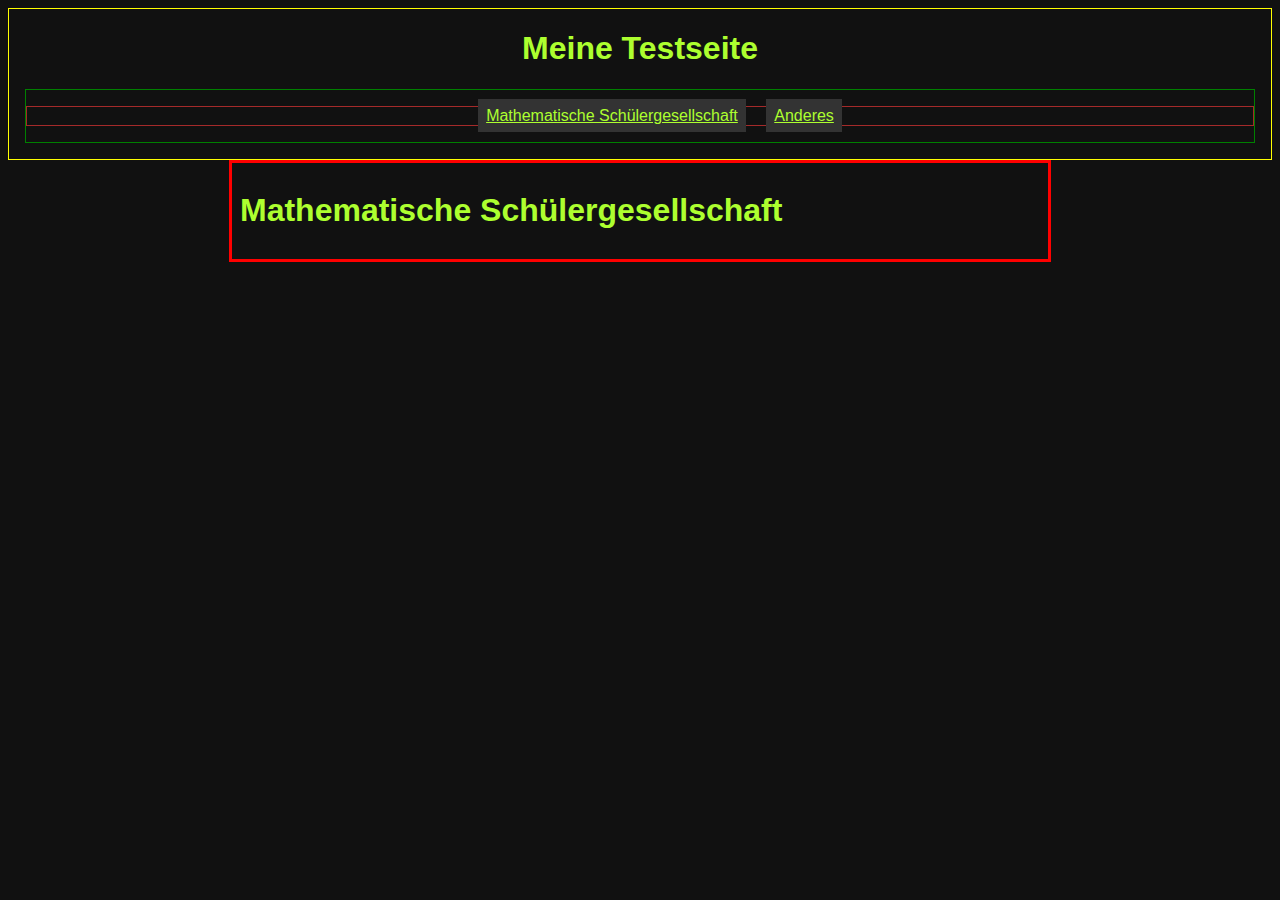
==== MSG.html @ ca25304a "MSG" ====
<!DOCTYPE html>

<html lang=de>
    <head>
        <title>Meine Testseite</title>
        <meta charset="utf-8">
        <link rel='stylesheet' type='text/css' href='style.css'>
    </head>

    <body>
    <header>
        <h1>Meine Testseite</h1>

        <nav id="TopMenu">
            <ul>
                <li><a href="MSG.html">Mathematische Schülergesellschaft</a></li>
                <li><a href="Seite2">Anderes</a></li> 
            </ul>
        </nav>
    </header>

    <main>
        <h1>Mathematische Schülergesellschaft</h1>

    </main>
    </body>
</html>
---- style.css ----
body {
    color: greenyellow;
    background: #111111;
    font-family: sans-serif;
}

main {
    margin: auto;
    max-width: 50em;
    padding: .5rem;
    border: solid red;
}

body > header {
    text-align: center;
    border: solid yellow 1px;
}

#TopMenu {
    margin: 1rem;
    border: solid green 1px;
}

#TopMenu > ul {
    list-style: none;
    border: solid brown 1px;
}

#TopMenu > ul > li {
    display: inline-block;
    margin: 0rem .5rem;
}

#TopMenu > ul > li > a {
    padding: .5rem;
    background-color: #333333;
    color: greenyellow;
}

#TopMenu > ul > li > a:hover {
    background-color: #888888;
}

#TopMenu > ul > li > a:active {
    background-color: red;
}
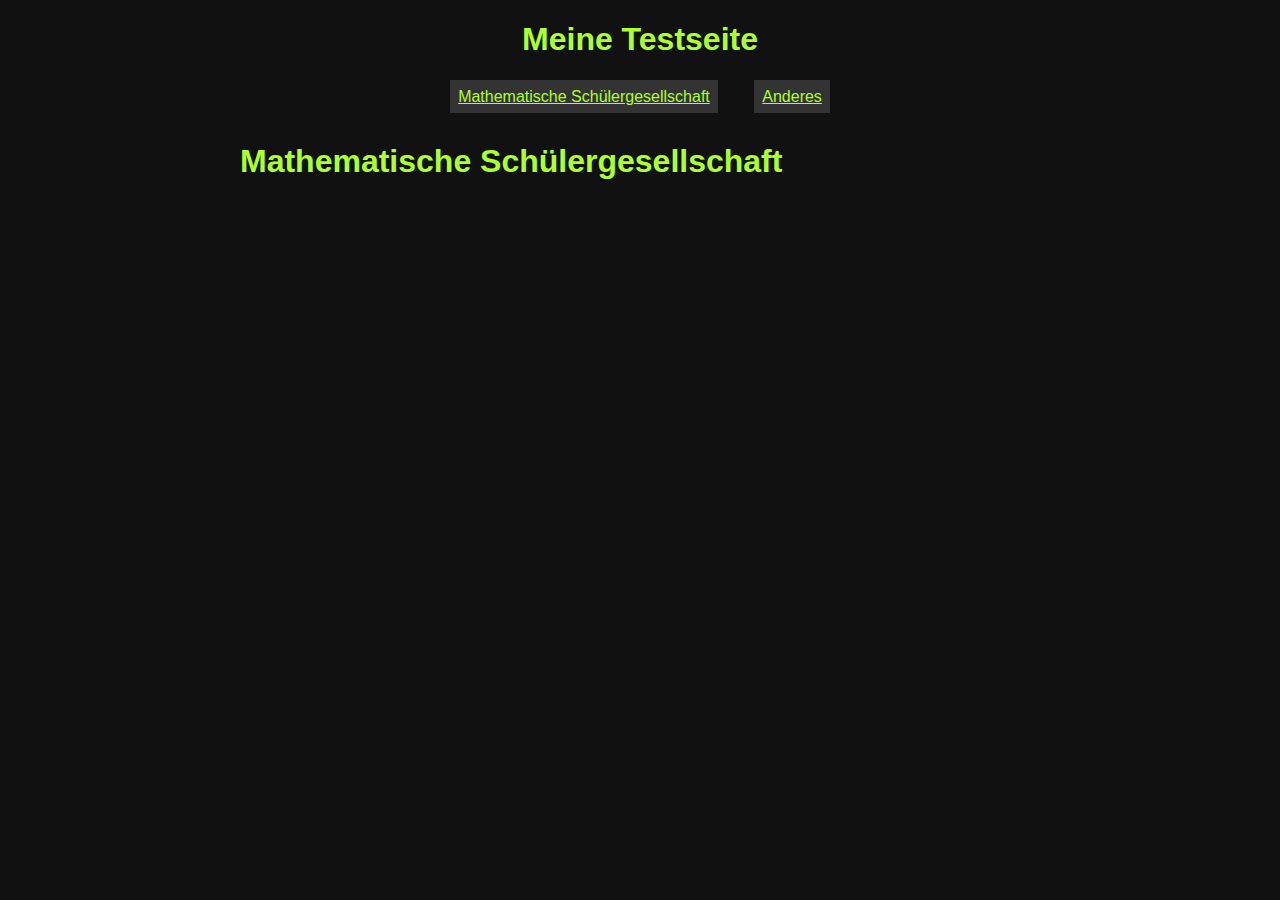
==== commit 7db4a6af: "Update MSG.html" ====
--- a/MSG.html
+++ b/MSG.html
@@ -5,6 +5,7 @@
         <title>Meine Testseite</title>
         <meta charset="utf-8">
         <link rel='stylesheet' type='text/css' href='style.css'>
+        <meta name="viewport" content="width=device-width, initial-scale=1.0">
     </head>
 
     <body>
--- a/style.css
+++ b/style.css
@@ -8,33 +8,34 @@
     margin: auto;
     max-width: 50em;
     padding: .5rem;
-    border: solid red;
 }
 
 body > header {
     text-align: center;
-    border: solid yellow 1px;
 }
 
 #TopMenu {
-    margin: 1rem;
-    border: solid green 1px;
+    display: block;
+    text-align: center;
 }
 
 #TopMenu > ul {
     list-style: none;
-    border: solid brown 1px;
+    margin: 0;
+    padding: 0;
 }
 
 #TopMenu > ul > li {
     display: inline-block;
     margin: 0rem .5rem;
+    padding: .5rem;
 }
 
 #TopMenu > ul > li > a {
-    padding: .5rem;
     background-color: #333333;
     color: greenyellow;
+
+    padding: .5rem;
 }
 
 #TopMenu > ul > li > a:hover {
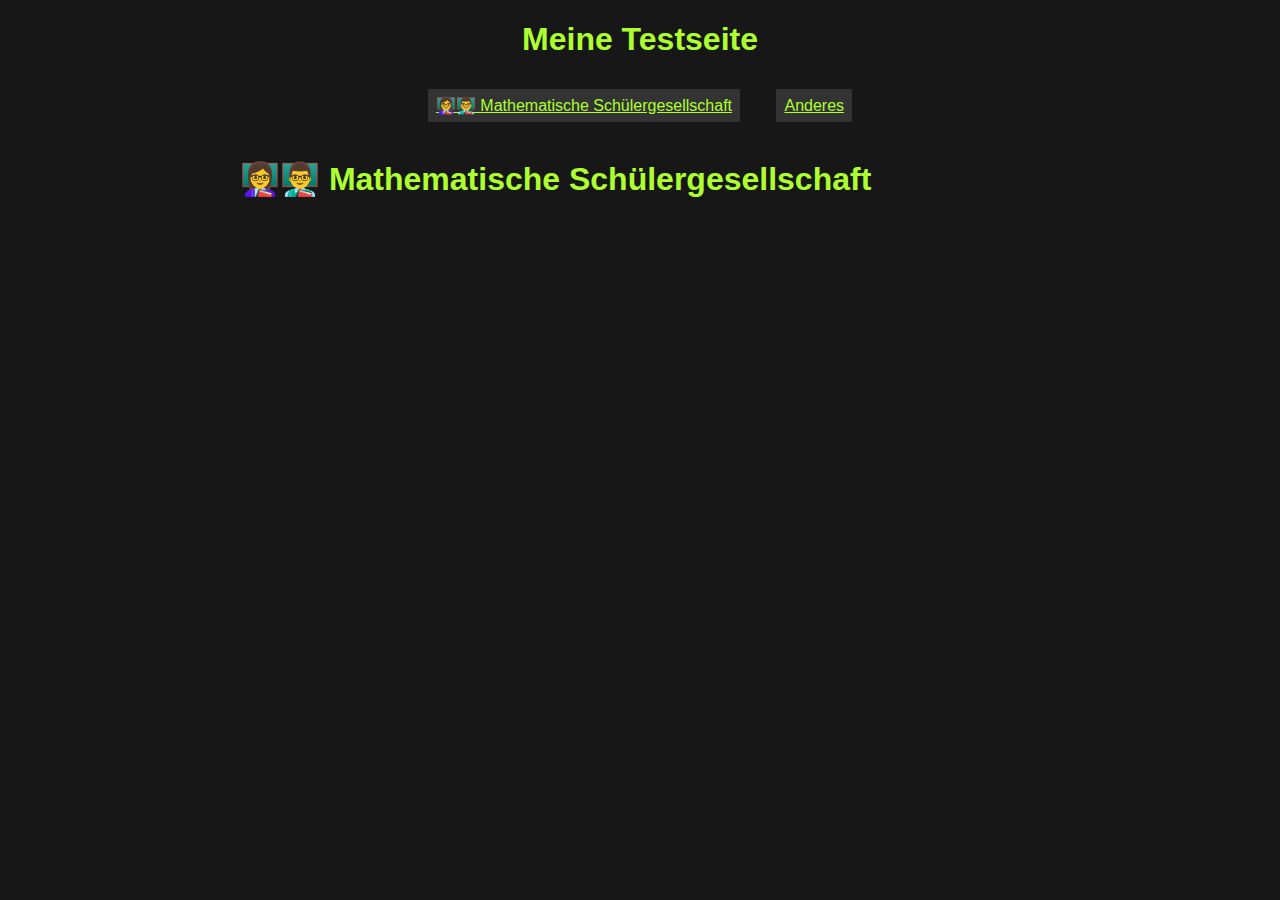
==== commit b913be5a: "test" ====
--- a/MSG.html
+++ b/MSG.html
@@ -14,14 +14,14 @@
 
         <nav id="TopMenu">
             <ul>
-                <li><a href="MSG.html">Mathematische Schülergesellschaft</a></li>
+                <li><a href="MSG.html">👩‍🏫👨‍🏫 Mathematische Schülergesellschaft</a></li>
                 <li><a href="Seite2">Anderes</a></li> 
             </ul>
         </nav>
     </header>
 
     <main>
-        <h1>Mathematische Schülergesellschaft</h1>
+        <h1>👩‍🏫👨‍🏫 Mathematische Schülergesellschaft</h1>
 
     </main>
     </body>
--- a/style.css
+++ b/style.css
@@ -1,6 +1,6 @@
 body {
     color: greenyellow;
-    background: #111111;
+    background: #171717;
     font-family: sans-serif;
 }
 
@@ -27,7 +27,7 @@
 
 #TopMenu > ul > li {
     display: inline-block;
-    margin: 0rem .5rem;
+    margin: .5rem .5rem;
     padding: .5rem;
 }
 
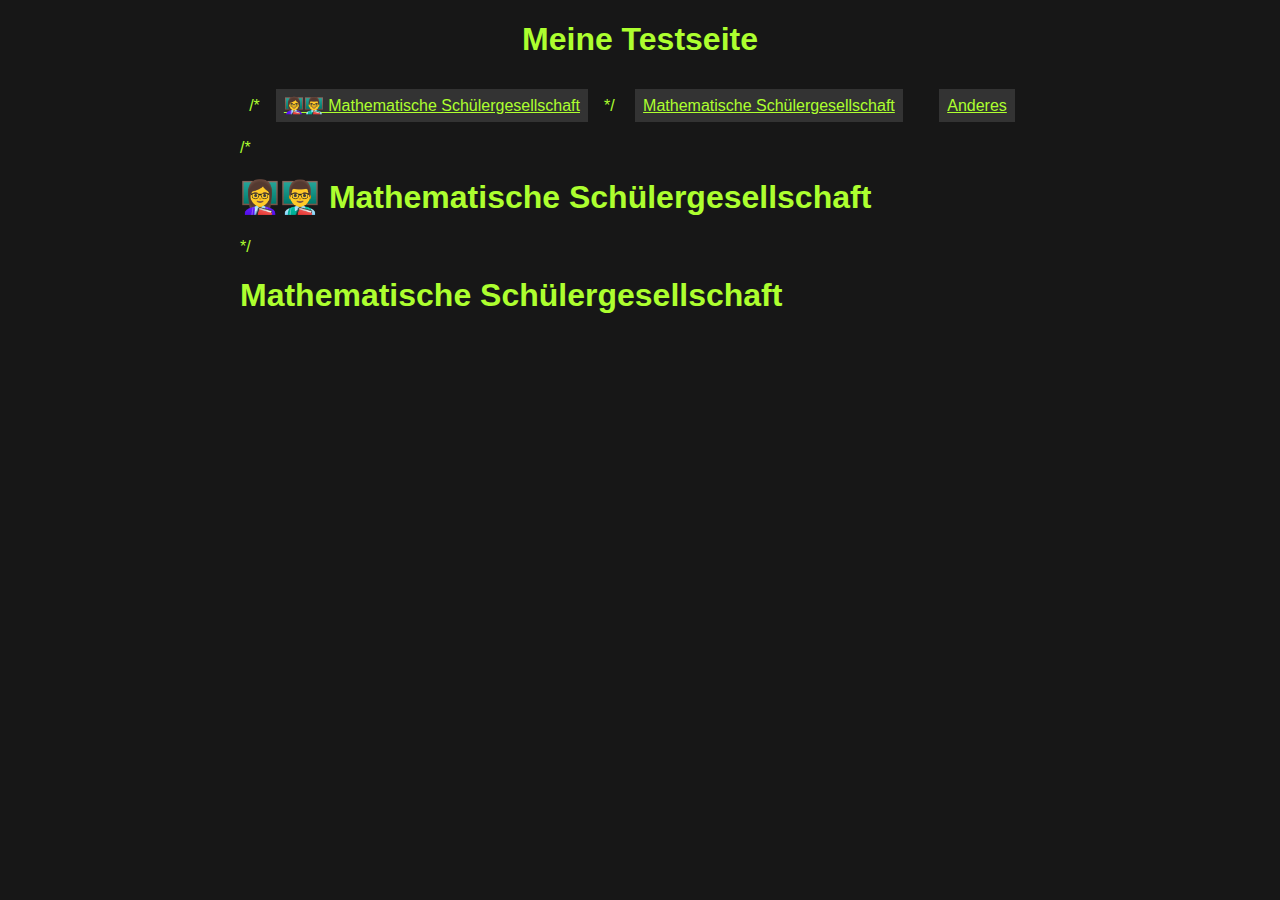
==== commit 5012d19c: "Update MSG.html" ====
--- a/MSG.html
+++ b/MSG.html
@@ -14,15 +14,17 @@
 
         <nav id="TopMenu">
             <ul>
-                <li><a href="MSG.html">👩‍🏫👨‍🏫 Mathematische Schülergesellschaft</a></li>
+                /*<li><a href="MSG.html">👩‍🏫👨‍🏫 Mathematische Schülergesellschaft</a></li>*/
+                <li><a href="MSG.html">Mathematische Schülergesellschaft</a></li>
                 <li><a href="Seite2">Anderes</a></li> 
             </ul>
         </nav>
     </header>
 
     <main>
-        <h1>👩‍🏫👨‍🏫 Mathematische Schülergesellschaft</h1>
+        /*<h1>👩‍🏫👨‍🏫 Mathematische Schülergesellschaft</h1>*/
+        <h1>Mathematische Schülergesellschaft</h1>
 
     </main>
     </body>
-</html>+</html>
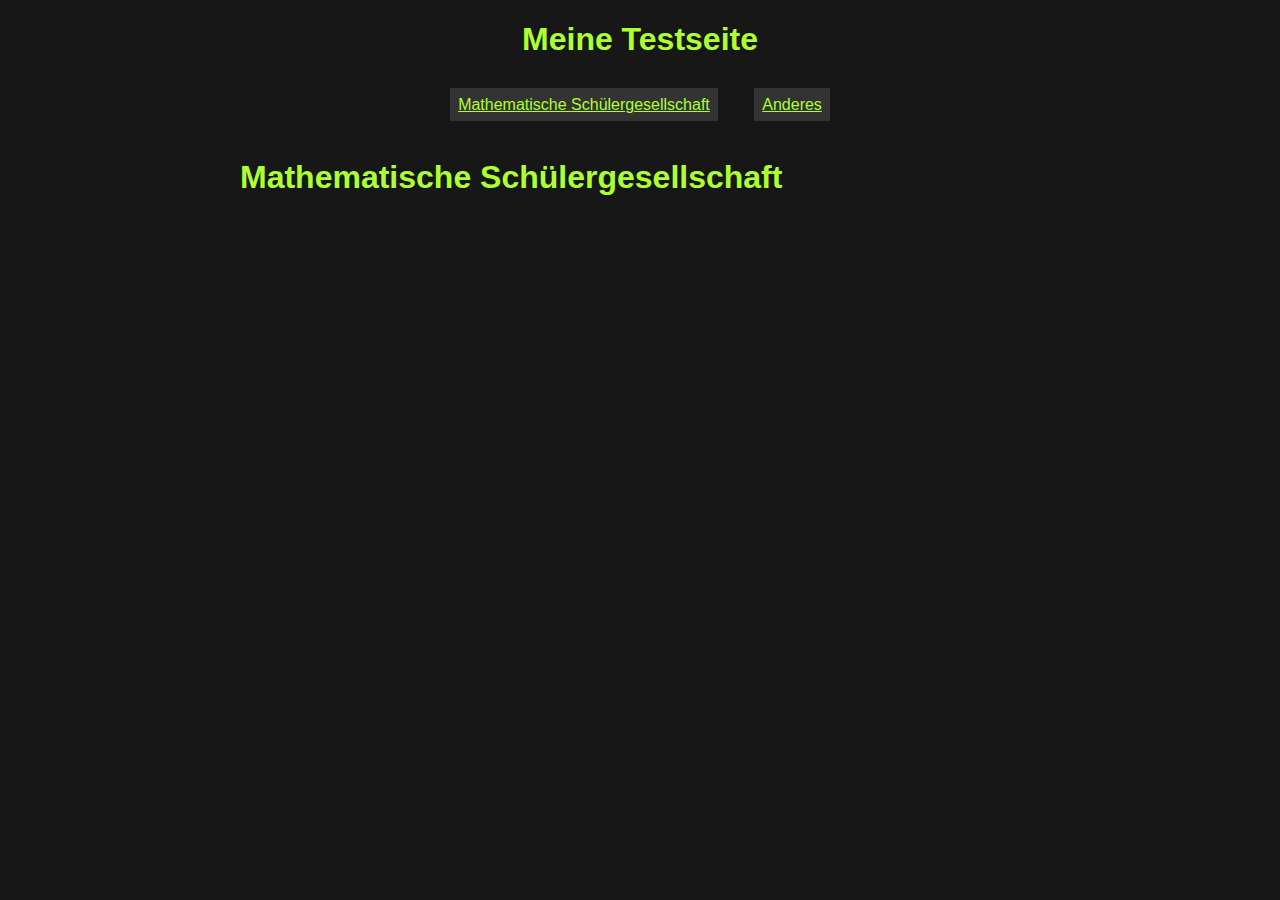
==== commit ee5bfc07: "Update MSG.html" ====
--- a/MSG.html
+++ b/MSG.html
@@ -14,7 +14,7 @@
 
         <nav id="TopMenu">
             <ul>
-                /*<li><a href="MSG.html">👩‍🏫👨‍🏫 Mathematische Schülergesellschaft</a></li>*/
+                <!-- <li><a href="MSG.html">👩‍🏫👨‍🏫 Mathematische Schülergesellschaft</a></li> -->
                 <li><a href="MSG.html">Mathematische Schülergesellschaft</a></li>
                 <li><a href="Seite2">Anderes</a></li> 
             </ul>
@@ -22,7 +22,7 @@
     </header>
 
     <main>
-        /*<h1>👩‍🏫👨‍🏫 Mathematische Schülergesellschaft</h1>*/
+        <!-- <h1>👩‍🏫👨‍🏫 Mathematische Schülergesellschaft</h1> -->
         <h1>Mathematische Schülergesellschaft</h1>
 
     </main>
